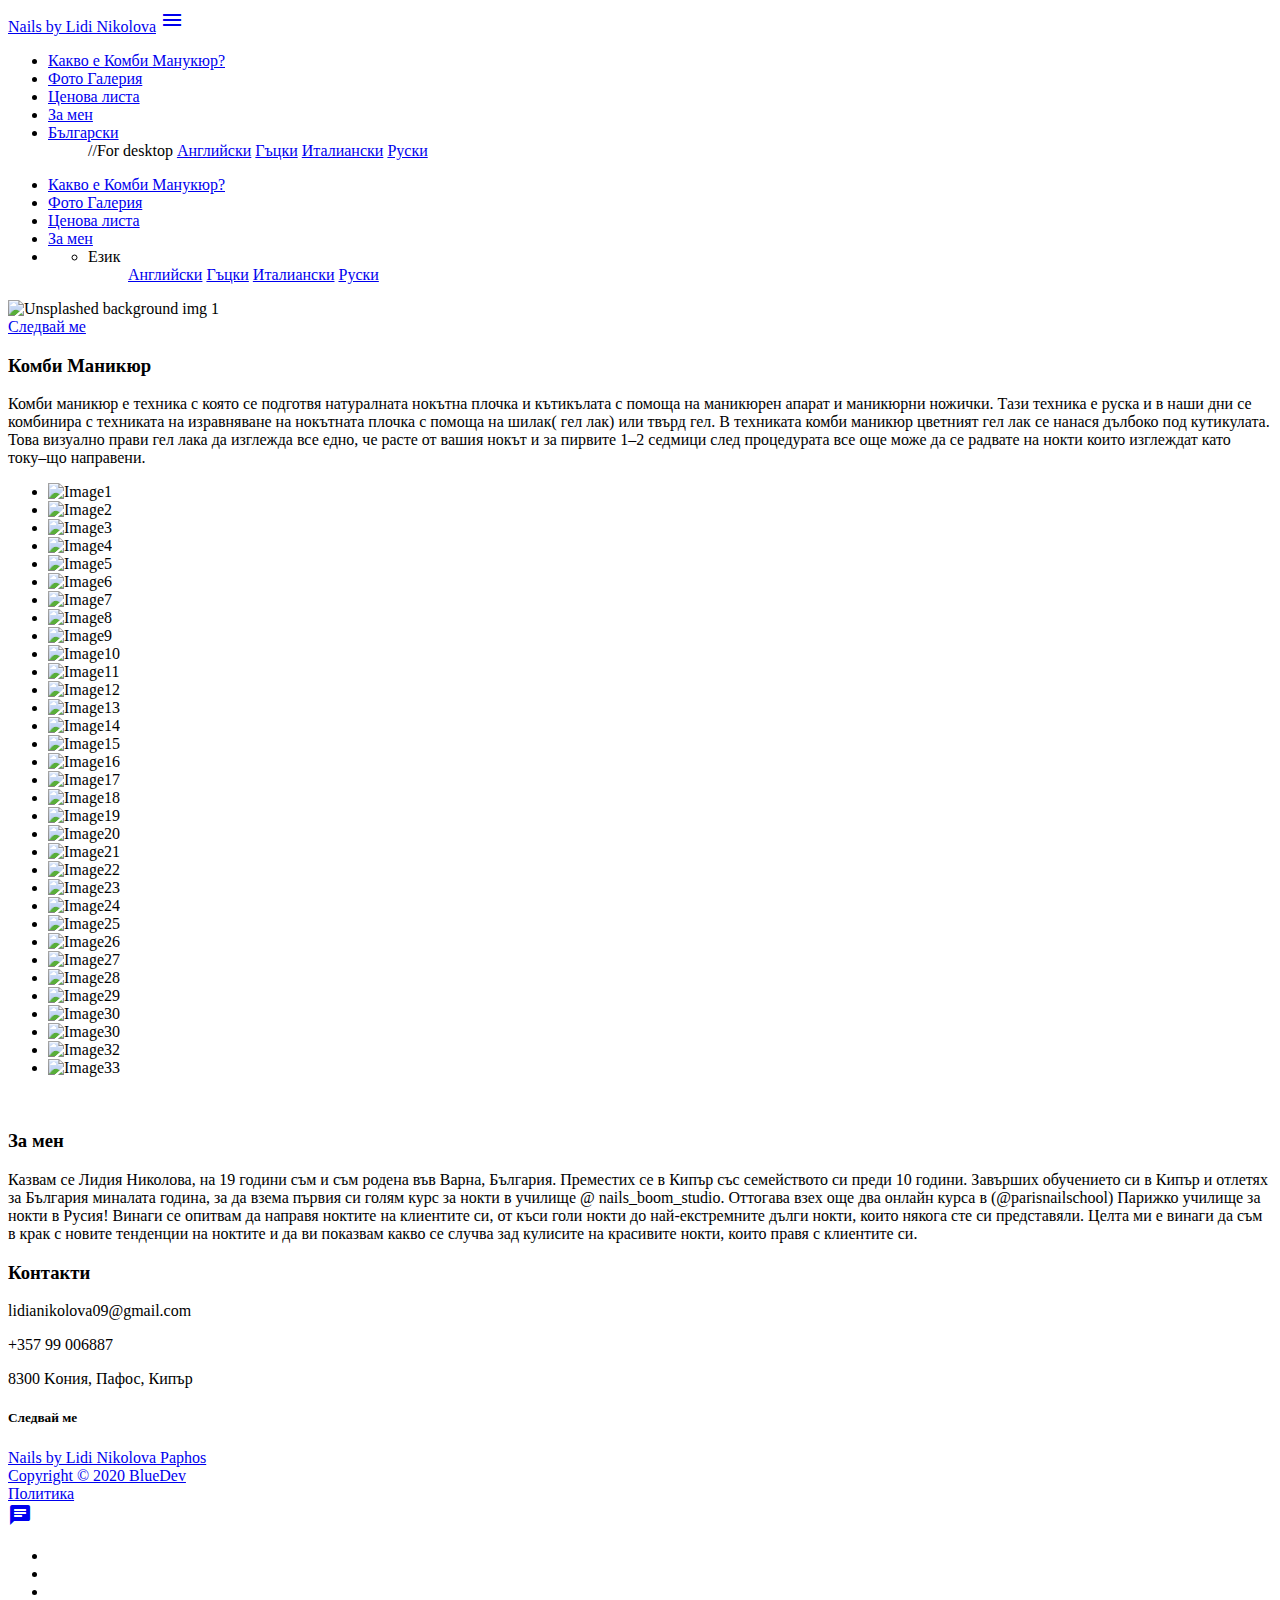
==== Bg/bulgarian.html @ 65fc71cf "change text copyright" ====
<!DOCTYPE html>
<html lang="bg">
<head>
    <meta http-equiv="Content-Type" content="text/html; charset=UTF-8"/>
    <meta name="viewport" content="width=device-width, initial-scale=1"/>
    <title>Nails by Lidi Nikolova| Изпълнител на ноктите | Пафос | Кипър</title>
    <meta name="description"
          content="Nails by Lidi Nikolova в Пафос Кипър е вашият оазис на релаксация за грижа за ноктите с техниката Combi маникюр (руски маникюр).">

    <!--Facebook meta tag-->
    <meta property="og:url" content="https://nailsbylidinikolova.com"/>
    <meta property="og:type" content="website"/>
    <meta property="og:title" content="Nails by Lidi Nikolova"/>
    <meta property="og:description" content="Nails by Lidi Nikolova in Paphos Cyprus is your oasis of relaxation for nail care with the Combi manicure technique (Russian manicure)."/>
    <meta property="og:image" content="https://nailsbylidinikolova/gallery/logo.jpg"/>

    <!-- CSS  -->
    <link href="https://fonts.googleapis.com/icon?family=Material+Icons" rel="stylesheet">
    <link href="../css/materialize.css" type="text/css" rel="stylesheet" media="screen,projection"/>
    <link href="../css/cyrillic_style.css" type="text/css" rel="stylesheet" media="screen,projection"/>

    <!-- Google Fonts -->
    <link rel="preconnect" href="https://fonts.gstatic.com">
    <link href="https://fonts.googleapis.com/css2?family=Open+Sans+Condensed:ital,wght@1,300&display=swap" rel="stylesheet">

    <!-- Font Awesome-->
    <link rel="stylesheet" href="../font_awesome/css/all.css">
</head>
<body>
<!-- Navbar -->
<div class="navbar-fixed">
<nav>
    <div class="nav-wrapper white">
        <a href="#!" class="brand-logo">Nails by Lidi Nikolova</a>
        <a href="#" data-activates="mobile-demo" class="button-collapse"><i class="material-icons">menu</i></a>
        <ul class="right hide-on-med-and-down">
            <li><a class="pink-text text-darken-4" href="#manicure">Какво е Комби Манукюр?</a></li>
            <li><a class="pink-text text-darken-4" href="#gallery">Фото Галерия</a></li>
            <li><a class="pink-text text-darken-4" href="../Bg/price.html">Ценова листа</a></li>
            <li><a class="pink-text text-darken-4" href="#about_me">За мен</a></li>
            <!-- Dropdown Trigger -->
            <li>
                <a class="dropdown-button" data-beloworigin="true" href="#" data-activates="dropdown1">Български</a>
            </li>
            <!-- Dropdown Structure -->
            <ul id="dropdown1" class="dropdown-content"> //For desktop
                <a href="../Eng/index.html">Английски</a>
                <a href="../Greek/greek.html">Гъцки</a>
                <a href="../It/italian.html">Италиански</a>
                <a href="../Ru/russian.html">Руски</a>
            </ul>
        </ul>
    </div>
</nav>
</div>
        <ul class="side-nav" id="mobile-demo">
            <li><a class="pink-text text-darken-4" href="#manicure">Какво е Комби Манукюр?</a></li>
            <li><a class="pink-text text-darken-4" href="#gallery">Фото Галерия</a></li>
            <li><a class="pink-text text-darken-4" href="../Bg/price.html">Ценова листа</a></li>
            <li><a class="pink-text text-darken-4" href="#about_me">За мен</a></li>

            <!-- Dropdown Structure for mobile-->
            <li class="no-padding">
                <ul class="collapsible collapsible-accordion">
                    <li>
                        <a class="collapsible-header pink-text text-darken-4">Език</a>
                        <div class="collapsible-body">
                            <ul>
                                <a class="pink-text text-darken-4" href="../Eng/index.html">Английски</a>
                                <a class="pink-text text-darken-4" href="../Greek/greek.html">Гъцки</a>
                                <a class="pink-text text-darken-4" href="../It/italian.html">Италиански</a>
                                <a class="pink-text text-darken-4" href="../Ru/russian.html">Руски</a>
                            </ul>
                        </div>
                    </li>
                </ul>
            </li>
        </ul>


<!-- Intro -->
<div id="index-banner" class="parallax-container">
    <div class="section no-pad-bot">
        <div class="container">
        </div>
    </div>
    <div class="parallax"><img src="../logo.jpg" alt="Unsplashed background img 1"></div>
</div>
<div class="row center">
    <a href="#follow" id="download-button"
       class="btn-flat waves-effect waves-light white pink-text text-darken-4">Следвай ме</a>
</div>
<!-- What is Combi Manicure-->
<div id="manicure" class="container">
    <div class="section-manicure">

        <div class="row">
            <div class="col l12 s12 center pink-text text-darken-4">
                <h3>Комби Маникюр</h3>

                <p class="light">
                    Комби маникюр е техника с която се подготвя натуралната нокътна плочка и кътикълата с помоща
                    на маникюрен апарат и маникюрни ножички. Тази техника е руска и в наши дни се комбинира с техниката
                    на изравняване на нокътната плочка с помоща на шилак( гел лак) или твърд гел. В техниката комби
                    маникюр
                    цветният гел лак се нанася дълбоко под кутикулата. Това визуално прави гел лака да изглежда все
                    едно, че расте от вашия нокът
                    и за пирвите 1–2 седмици след процедурата все още може да се радвате на нокти които изглеждат като
                    току–що направени.
                </p>
            </div>
        </div>

    </div>
</div>

<!-- Gallery -->
<!-- Gallery -->
<div id="gallery" class="parallax container valign-wrapper">
    <div class="slider">
        <ul class="slides">
            <li>
                <img src="../gallery/image1.jpg" alt="Image1"/>
            </li>
            <li>
                <img src="../gallery/image2.jpg" alt="Image2"/>
            </li>
            <li>
                <img src="../gallery/image3.jpg" alt="Image3"/>
            </li>
            <li>
                <img src="../gallery/image4.jpg" alt="Image4"/>
            </li>
            <li>
                <img src="../gallery/image5.jpg" alt="Image5"/>
            </li>
            <li>
                <img src="../gallery/image6.jpg" alt="Image6"/>
            </li>
            <li>
                <img src="../gallery/image7.jpg" alt="Image7"/>
            </li>
            <li>
                <img src="../gallery/image8.jpg" alt="Image8"/>
            </li>
            <li>
                <img src="../gallery/image9.jpg" alt="Image9"/>
            </li>
            <li>
                <img src="../gallery/image10.jpg" alt="Image10"/>
            </li>
            <li>
                <img src="../gallery/image11.jpg" alt="Image11"/>
            </li>
            <li>
                <img src="../gallery/image12.jpg" alt="Image12"/>
            </li>
            <li>
                <img src="../gallery/image13.jpg" alt="Image13"/>
            </li>
            <li>
                <img src="../gallery/image14.jpg" alt="Image14"/>
            </li>
            <li>
                <img src="../gallery/image15.jpg" alt="Image15"/>
            </li>
            <li>
                <img src="../gallery/image16.jpg" alt="Image16"/>
            </li>
            <li>
                <img src="../gallery/image17.jpg" alt="Image17"/>
            </li>
            <li>
                <img src="../gallery/image18.jpg" alt="Image18"/>
            </li>
            <li>
                <img src="../gallery/image19.jpg" alt="Image19"/>
            </li>
            <li>
                <img src="../gallery/image20.jpg" alt="Image20"/>
            </li>
            <li>
                <img src="../gallery/image21.jpg" alt="Image21"/>
            </li>
            <li>
                <img src="../gallery/image22.jpg" alt="Image22"/>
            </li>
            <li>
                <img src="../gallery/image23.jpg" alt="Image23"/>
            </li>
            <li>
                <img src="../gallery/image24.jpg" alt="Image24"/>
            </li>
            <li>
                <img src="../gallery/image25.jpg" alt="Image25"/>
            </li>
            <li>
                <img src="../gallery/image26.jpg" alt="Image26"/>
            </li>
            <li>
                <img src="../gallery/image27.jpg" alt="Image27"/>
            </li>
            <li>
                <img src="../gallery/image28.jpg" alt="Image28"/>
            </li>
            <li>
                <img src="../gallery/image29.jpg" alt="Image29"/>
            </li>
            <li>
                <img src="../gallery/image30.jpg" alt="Image30"/>
            </li>
            <li>
                <img src="../gallery/image31.jpg" alt="Image30"/>
            </li>
            <li>
                <img src="../gallery/image32.jpg" alt="Image32"/>
            </li>
            <li>
                <img src="../gallery/image33.jpg" alt="Image33"/>
            </li>
        </ul>
    </div>
</div>


<!-- About me -->
<div id="about_me" class="parallax-container valign-wrapper">
    <div class="col s12 m8 offset-m2 l6 offset-l3">
        <div class="card-panel pink darken-4 lighten-5 z-depth-1 ">
            <div class="row valign-wrapper">
                <div class="col s6">
                    <img src="../forMe.jpg" alt="" class="circle responsive-img"> <!-- notice the "circle" class -->
                </div>
                <div class="col s10 col-about">
                    <h3 class="about center">За мен</h3>
                    <p class="white-text">
                        Казвам се Лидия Николова, на 19 години съм и съм родена във Варна, България. Преместих се в
                        Кипър със семейството си преди 10 години.
                        Завърших обучението си в Кипър и отлетях за България миналата година, за да взема първия си
                        голям курс за нокти в училище @ nails_boom_studio.
                        Оттогава взех още два онлайн курса в (@parisnailschool) Парижко училище за нокти в Русия!
                        Винаги се опитвам да направя ноктите на клиентите си, от къси голи нокти до най-екстремните
                        дълги нокти, които някога сте си представяли.
                        Целта ми е винаги да съм в крак с новите тенденции на ноктите и да ви показвам какво се случва
                        зад кулисите на красивите нокти, които правя с клиентите си.
                    </p>
                </div>
            </div>
        </div>
    </div>
</div>

<!-- Contact -->
<div id="contact" class="container">
    <div class="section pink-text text-darken-4">

        <div class="row">
            <div class="col l12 s12 center">
                <h3 class="contacts">Контакти</h3>
                <p>
                    <a href="mailto: lidianikolova09@gmail.com" class="icons pink-text text-darken-4">
                        <i class="far fa-envelope"></i>
                    </a>
                    lidianikolova09@gmail.com
                </p>
                <p>
                    <a href="tel:0035799006887" class="icons pink-text text-darken-4">
                        <i class="fas fa-phone"></i>
                    </a>
                    +357 99 006887
                </p>
                <p>
                    <a class="icons pink-text text-darken-4">
                        <i class="far fa-map"></i>
                        8300 Kония, Пафос, Кипър
                    </a>
                </p>
            </div>
        </div>

    </div>
</div>

<!-- Footer -->
<footer class="page-footer pink darken-4">
    <div class="container">
        <div id="follow" class="row">
            <div class="col l12 s12 center">
                <h5 class="white-text">Следвай ме</h5>

                <!-- Social media of your company -->
                <a href="https://www.instagram.com/lidi__nails" target="_blank" class="social-icon"><i
                        class="fab fa-instagram"></i></a>
                <a href="https://www.facebook.com/lidianiknails" target="_blank" class="social-icon"><i
                        class="fab fa-facebook-f"></i></a>
            </div>
        </div>
    </div>
    <div class="footer-copyright">
        <div class="container">
            <a href="#" class="copy white-text">
                Nails by Lidi Nikolova Paphos
                <br>
                Copyright &copy 2020 BlueDev
            </a>
        </div>
        <div class="row">
            <div class="col s12 offset-l9">
                <a class="copy" href="policy.html">Политика</a>
            </div>
        </div>
    </div>
    <!-- Gitter Chat Link -->
    <div class="fixed-action-btn  left-button">
        <a class="btn-floating btn-large pink darken-4" href="https://m.me/lidianiknails" target="_blank">
            <i class="material-icons pink darken-4">chat</i>
        </a>
    </div>

    <!-- Share button-->
    <div class="fixed-action-btn click-to-toggle share-button">
        <a class="btn-floating btn-large pink darken-4">
            <i class="fa fa-share-alt" aria-hidden="true"></i>
        </a>
        <ul>
            <!-- Facebook -->
            <li><a id="facebookShareLink" href="http://www.facebook.com/sharer.php?u=https://nailsbylidinikolova.com" target="_blank" class="btn-floating white"><i class="fab fa-facebook pink-text text-darken-4" aria-hidden="true"></i></a></li>

            <!--Twitter-->
            <li>
                <a href="https://twitter.com/intent/tweet?text=https://nailsbylidinikolova.com" target="_blank" class="btn-floating white">
                    <i class="fab fa-twitter pink-text text-darken-4" aria-hidden="true"></i>
                </a>
            </li>
            <!--Whatsapp-->
            <li>
                <a href="whatsapp://send?text=https://nailsbylidinikolova.com" data-action="share/whatsapp/share" target="_blank" class="btn-floating white">
                    <i class="fab fa-whatsapp pink-text text-darken-4" aria-hidden="true"></i>
                </a>
            </li>
        </ul>
    </div>
</footer>
<!--  Scripts-->
<script src="https://code.jquery.com/jquery-2.1.1.min.js"></script>
<script src="../js/materialize.js"></script>
<script src="../js/init.js"></script>
<!--Facebook script for share button-->
<div id="fb-root"></div>
<script async defer crossorigin="anonymous" src="https://connect.facebook.net/it_IT/sdk.js#xfbml=1&version=v9.0" nonce="fObGPhRX"></script>

</body>
</html>
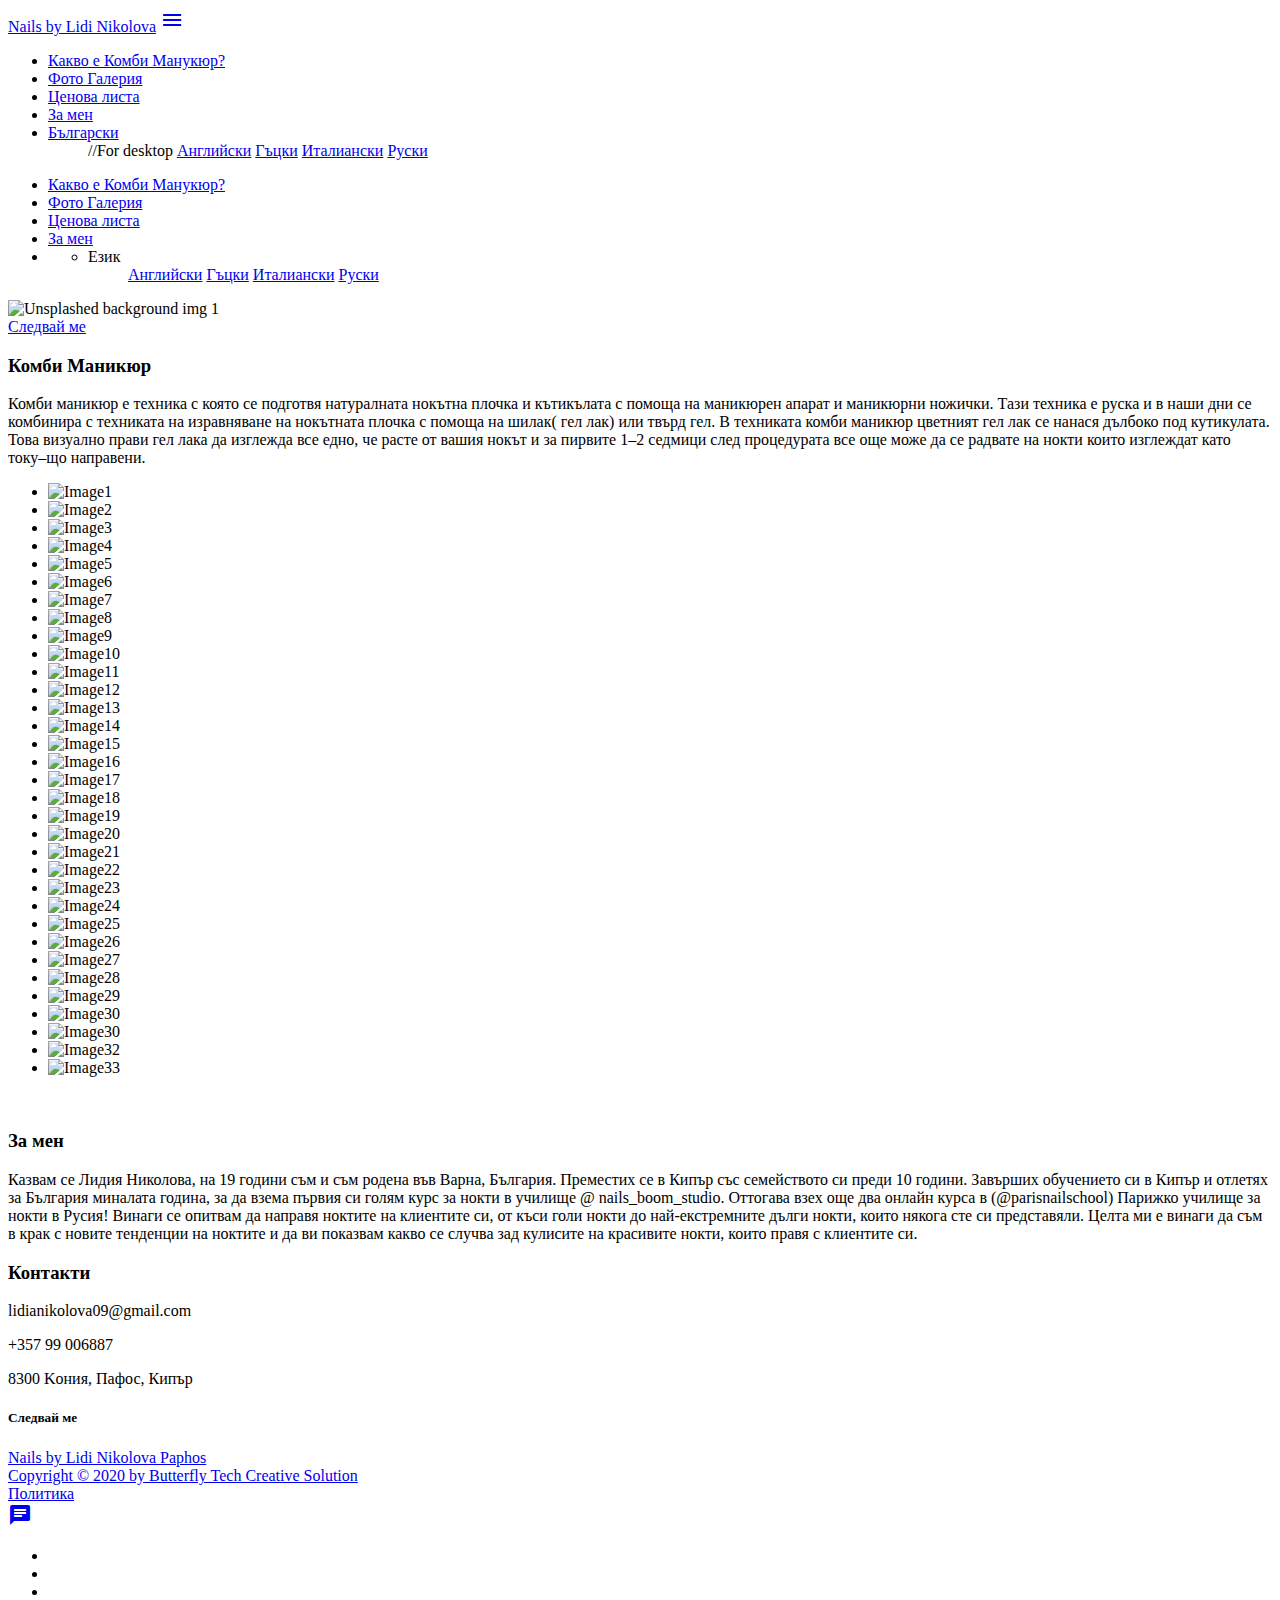
==== commit ffa6ffb0: "add new text" ====
--- a/Bg/bulgarian.html
+++ b/Bg/bulgarian.html
@@ -301,7 +301,7 @@
             <a href="#" class="copy white-text">
                 Nails by Lidi Nikolova Paphos
                 <br>
-                Copyright &copy 2020 BlueDev
+                Copyright &copy 2020 by Butterfly Tech Creative Solution
             </a>
         </div>
         <div class="row">
